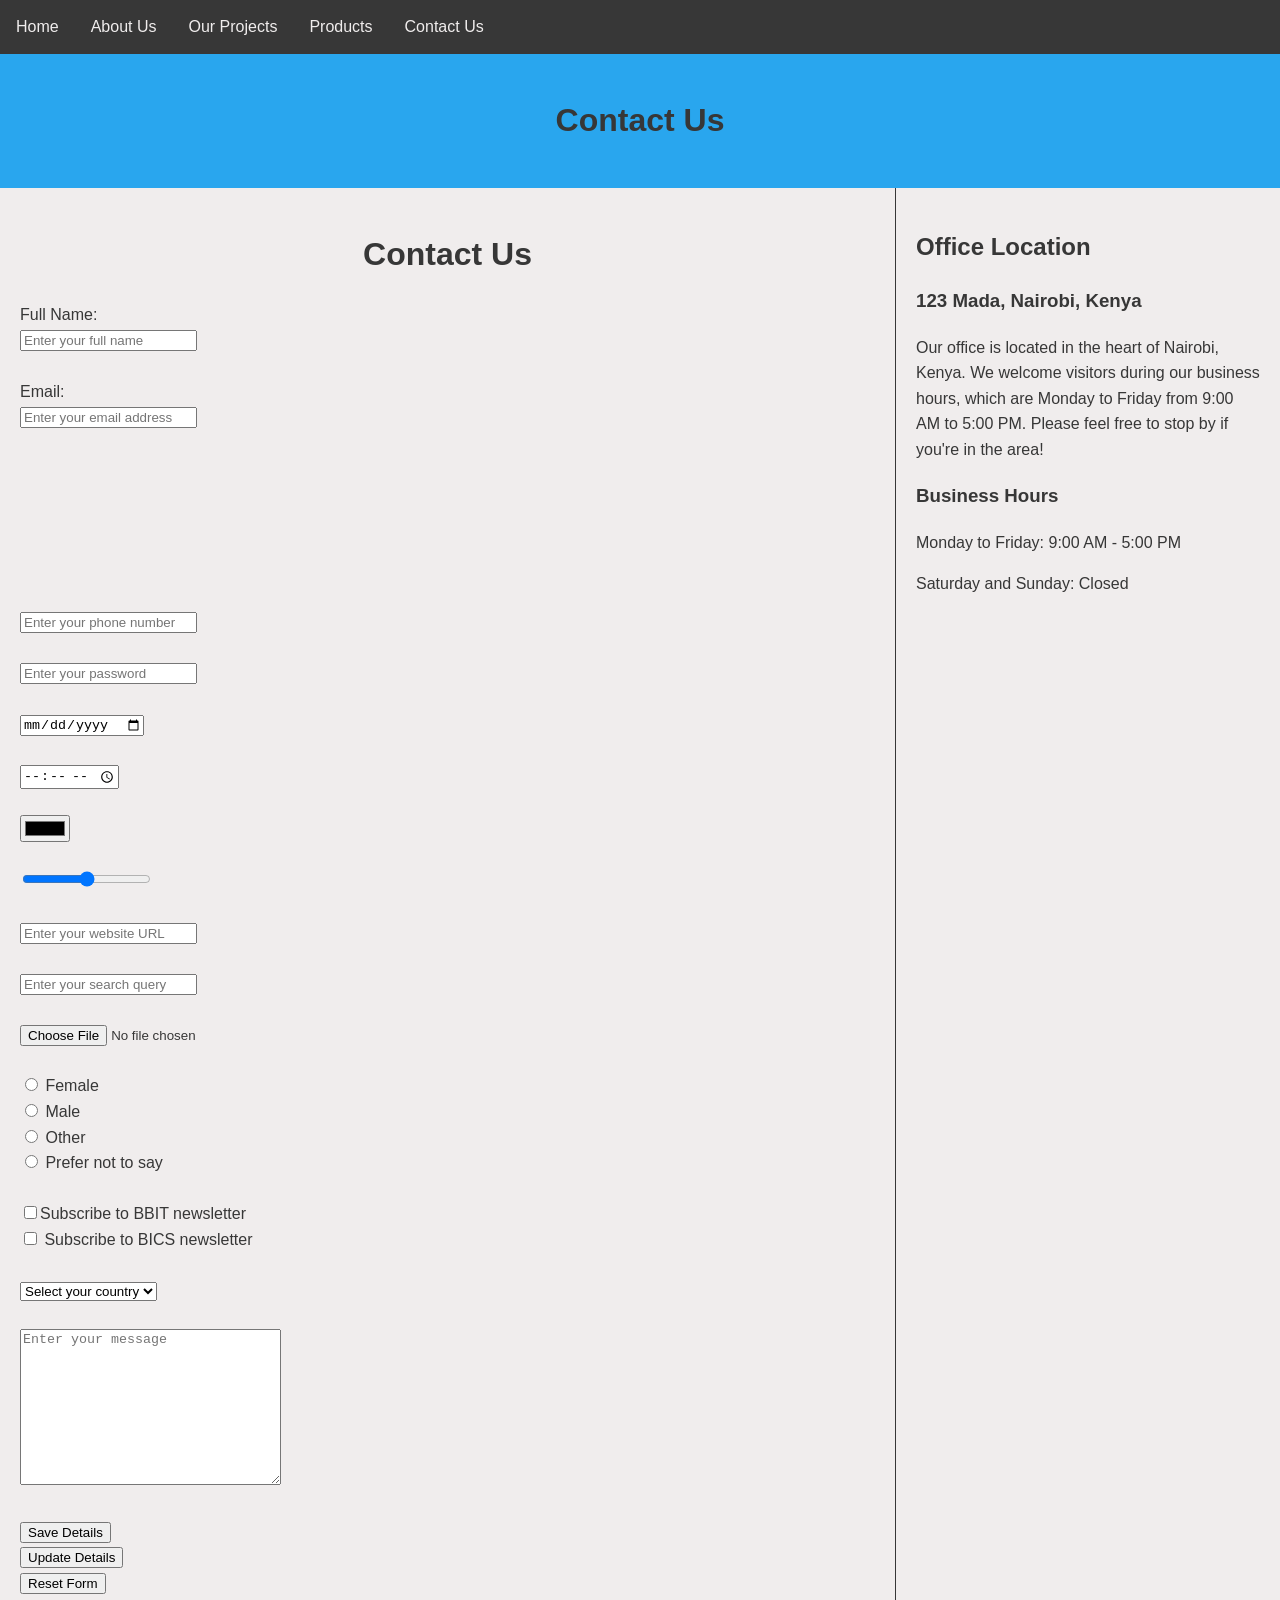
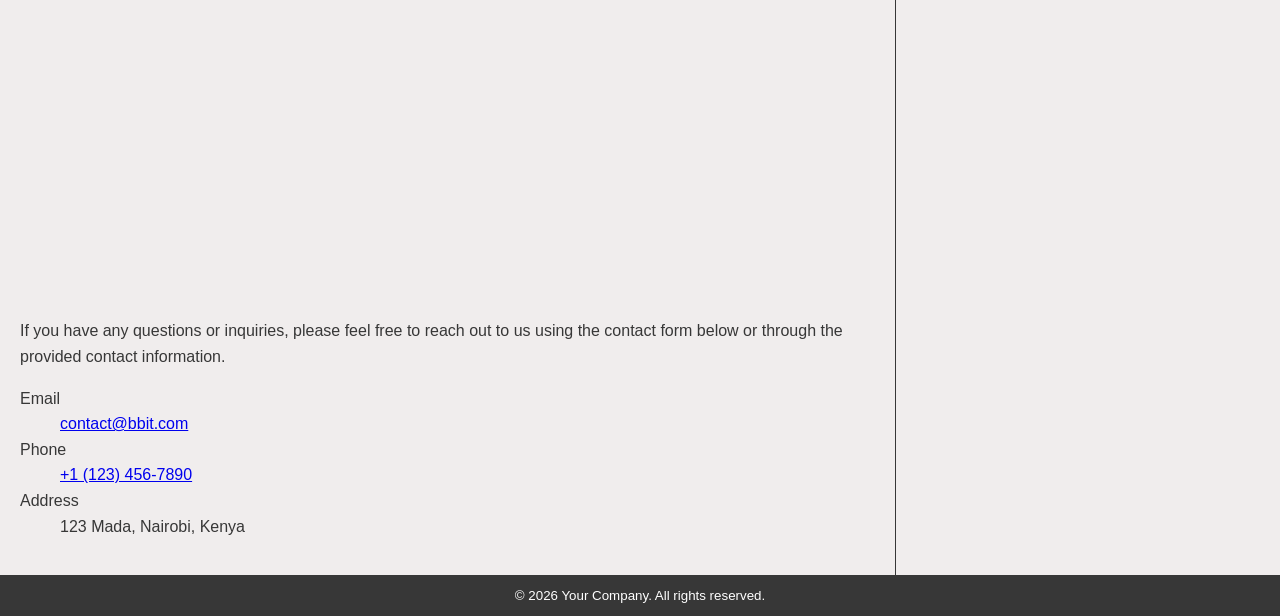
==== contact.html @ 44c8192b "introducing basic html form fields" ====
<!DOCTYPE html>
<html lang="en">
<head>
    <meta charset="UTF-8">
    <meta name="viewport" content="width=device-width, initial-scale=1.0">
    <title>Contact Us</title>
    <link rel="stylesheet" href="css/style.css">
</head>
<body>
    <div class="toplinks">
        <a href="./">Home</a>
        <a href="about.html">About Us</a>
        <a href="projects.html">Our Projects</a>
        <a href="products.html">Products</a>
        <a href="contact.html">Contact Us</a>
    </div>

    <div class="banner">
        <h1>Contact Us</h1>
    </div>

    <div class="row">
        <div class="content">
    <h1>Contact Us</h1>

    <form action="">
<label for="fullname">Full Name: </label><br>
<input type="text" id="fullname" placeholder="Enter your full name" required><br><br>

<label for="email">Email: </label><br>
<input type="email" id="email" placeholder="Enter your email address" required><br><br>


<br>
<br>
<br>
<br>
<br>
<br>


<input type="number" placeholder="Enter your phone number" required><br><br>
<input type="password" placeholder="Enter your password" required><br><br>
<input type="date" placeholder="Enter your date of birth" required><br><br>
<input type="time" placeholder="Enter your preferred contact time" required><br><br>
<input type="color" placeholder="Choose your favorite color" required><br><br>
<input type="range" placeholder="Choose your preferred range" required><br><br>
<input type="url" placeholder="Enter your website URL" required><br><br>
<input type="search" placeholder="Enter your search query" required><br><br>
<input type="file" placeholder="Choose a file to upload" required><br><br>

<input type="radio" name="gender" value="F" id="gender-f" required><label for="gender-f"> Female</label><br>
<input type="radio" name="gender" value="M" id="gender-m" required><label for="gender-m"> Male</label><br>
<input type="radio" name="gender" value="O" id="gender-o" required><label for="gender-o"> Other</label><br>
<input type="radio" name="gender" value="N" id="gender-n" required><label for="gender-n"> Prefer not to say</label><br><br>

<input type="checkbox" name="subscribe" value="bbit" id="subscribe-bbit"><label for="subscribe-bbit">Subscribe to BBIT newsletter</label><br>
<input type="checkbox" name="subscribe" value="bics" id="subscribe-bics"><label for="subscribe-bics"> Subscribe to BICS newsletter</label><br><br>

<select name="country" id="country" required>
    <option value="">Select your country</option>
    <option value="kenya">Kenya</option>
    <option value="uganda">Uganda</option>
    <option value="tanzania">Tanzania</option>
    <option value="rwanda">Rwanda</option>
    <option value="south-africa">South Africa</option>
    <option value="zimbabwe">Zimbabwe</option>
</select><br><br>

<textarea name="message" id="message" cols="30" rows="10" placeholder="Enter your message" required></textarea><br><br>

<input type="submit" value="Save Details"><br>
<button type="submit">Update Details</button><br>
<input type="reset" value="Reset Form"><br>
    
    </form>






<br>
<br>
<br>
<br>
<br>
<br>
<br>
<br>
<br>
<br>
<br>
<br>

    <p>If you have any questions or inquiries, please feel free to reach out to us using the contact form below or through the provided contact information.</p>

    <dl>
        <dt>Email</dt>
        <dd><a href="mailto:contact@bbit.com">contact@bbit.com</a></dd>
        <dt>Phone</dt>
        <dd><a href="tel:+11234567890">+1 (123) 456-7890</a></dd>
        <dt>Address</dt>
        <dd>123 Mada, Nairobi, Kenya</dd>

    </dl>
    
    </div>
    <div class="sidebar">
        <h2>Office Location</h2>
        <h3>123 Mada, Nairobi, Kenya</h3>
        <p>Our office is located in the heart of Nairobi, Kenya. We welcome visitors during our business hours, which are Monday to Friday from 9:00 AM to 5:00 PM. Please feel free to stop by if you're in the area!</p>

        <h3>Business Hours</h3>
        <p>Monday to Friday: 9:00 AM - 5:00 PM</p>
        <p>Saturday and Sunday: Closed</p>
    </div>
    </div>
    <div class="footer">
        &copy; 2026 Your Company. All rights reserved.

    </div>
    </body>
</html>
---- css/style.css ----
body {
    background-color: #f0eded;
    font-family: Arial, sans-serif;
    line-height: 1.6;
    margin: 0;
    color: #373737;
}
*{
    box-sizing: border-box;
}
h1 {
    text-align: center;
}
h2 {
    text-align: left;
}

.highlight {
    color: #ff5733;
    font-weight: bold;
    font-size: 24px;
}
.toplinks {
    background-color: #373737;
    overflow: hidden;
}
.toplinks a {
    float: left;
    color: #f0eded;
    text-align: center;
    padding: 14px 16px;
    text-decoration: none;
}
.toplinks a:hover {
    text-decoration: none;
    background-color: #f0eded;
    color: #373737;
}
.banner {
    background-color: #29a6ee;
    color: #373737;
    padding: 20px;
    text-align: center;
}
.row::after {
    content: "";
    clear: both;
    display: block;
}
.content {
    float: left;
    width: 70%;
    padding: 20px;
    border-right: 1px solid #373737;
}
.sidebar {
    float: left;
    width: 30%;
    padding: 20px;
    background-color: #f0eded;
}

.proj_img {
    width:40%; 
    height:auto; 
    float: left; 
    padding-right: 10px;
}

@media screen and (max-width: 900px) {
    .content, .sidebar, .proj_img {
        width: 100%;
        float: none;
        border-right: none;
    }
}

.footer {
    background-color: #373737;
    color: #ffffff;
    text-align: center;
    padding: 10px;
    font-size: smaller;
}

.team_img{
    overflow: hidden;
    text-align: center;
}

.team_img img{
    width: 200px;
    height: 280px;
    border-radius: 20%;
    padding: 10px;
    display: block;
}

.team_member {
    display: inline-block;
    text-align: center;
    font-size: small;
    text-transform: uppercase;
}

table {
    width: 100%;
    border-collapse: collapse;
    margin-top: 20px;
}
th, td {
    border: 1px solid #373737;
    padding: 8px;
    text-align: left;
}
th {
    background-color: #373737;
    color: #f0eded;
}
tr:nth-child(even) {
    background-color: #d6d6d6;
}
tr:hover {
    background-color: #edf1af;
}
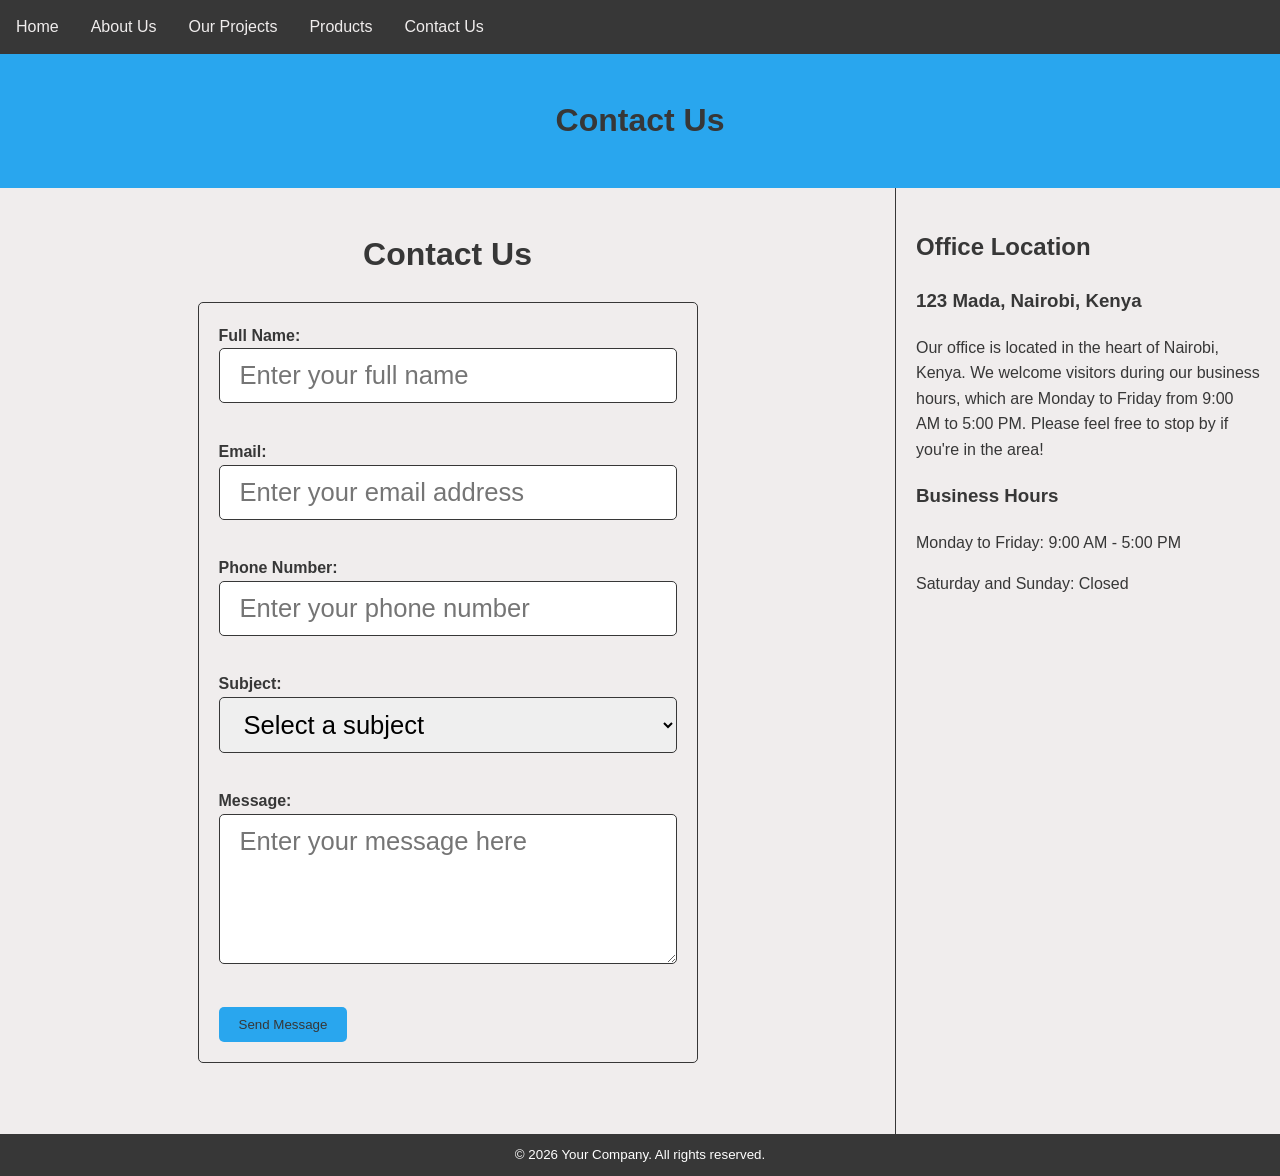
==== commit 0c5e7c75: "applied css to the contact form" ====
--- a/contact.html
+++ b/contact.html
@@ -23,56 +23,31 @@
         <div class="content">
     <h1>Contact Us</h1>
 
-    <form action="">
+    <form action="" method="post" id="contact-form" autocomplete="off" class="contact-form">
 <label for="fullname">Full Name: </label><br>
 <input type="text" id="fullname" placeholder="Enter your full name" required><br><br>
 
 <label for="email">Email: </label><br>
 <input type="email" id="email" placeholder="Enter your email address" required><br><br>
 
+<label for="phone">Phone Number:</label><br>
+<input type="tel" id="phone" placeholder="Enter your phone number" required><br><br>
 
-<br>
-<br>
-<br>
-<br>
-<br>
-<br>
-
-
-<input type="number" placeholder="Enter your phone number" required><br><br>
-<input type="password" placeholder="Enter your password" required><br><br>
-<input type="date" placeholder="Enter your date of birth" required><br><br>
-<input type="time" placeholder="Enter your preferred contact time" required><br><br>
-<input type="color" placeholder="Choose your favorite color" required><br><br>
-<input type="range" placeholder="Choose your preferred range" required><br><br>
-<input type="url" placeholder="Enter your website URL" required><br><br>
-<input type="search" placeholder="Enter your search query" required><br><br>
-<input type="file" placeholder="Choose a file to upload" required><br><br>
-
-<input type="radio" name="gender" value="F" id="gender-f" required><label for="gender-f"> Female</label><br>
-<input type="radio" name="gender" value="M" id="gender-m" required><label for="gender-m"> Male</label><br>
-<input type="radio" name="gender" value="O" id="gender-o" required><label for="gender-o"> Other</label><br>
-<input type="radio" name="gender" value="N" id="gender-n" required><label for="gender-n"> Prefer not to say</label><br><br>
-
-<input type="checkbox" name="subscribe" value="bbit" id="subscribe-bbit"><label for="subscribe-bbit">Subscribe to BBIT newsletter</label><br>
-<input type="checkbox" name="subscribe" value="bics" id="subscribe-bics"><label for="subscribe-bics"> Subscribe to BICS newsletter</label><br><br>
-
-<select name="country" id="country" required>
-    <option value="">Select your country</option>
-    <option value="kenya">Kenya</option>
-    <option value="uganda">Uganda</option>
-    <option value="tanzania">Tanzania</option>
-    <option value="rwanda">Rwanda</option>
-    <option value="south-africa">South Africa</option>
-    <option value="zimbabwe">Zimbabwe</option>
+<label for="subject">Subject:</label><br>
+<select id="subject" required>
+    <option value="">Select a subject</option>
+    <option value="general">General Inquiry</option>
+    <option value="eLearning Support">eLearning Support</option>
+    <option value="AMS Support">AMS Support</option>
+    <option value="Hardware Support">Hardware Support</option>
+    <option value="feedback">Feedback</option>
 </select><br><br>
 
-<textarea name="message" id="message" cols="30" rows="10" placeholder="Enter your message" required></textarea><br><br>
+<label for="message">Message:</label><br>
+<textarea id="message" placeholder="Enter your message here" required></textarea><br><br>
 
-<input type="submit" value="Save Details"><br>
-<button type="submit">Update Details</button><br>
-<input type="reset" value="Reset Form"><br>
-    
+<button type="submit">Send Message</button>
+
     </form>
 
 
@@ -82,28 +57,6 @@
 
 <br>
 <br>
-<br>
-<br>
-<br>
-<br>
-<br>
-<br>
-<br>
-<br>
-<br>
-<br>
-
-    <p>If you have any questions or inquiries, please feel free to reach out to us using the contact form below or through the provided contact information.</p>
-
-    <dl>
-        <dt>Email</dt>
-        <dd><a href="mailto:contact@bbit.com">contact@bbit.com</a></dd>
-        <dt>Phone</dt>
-        <dd><a href="tel:+11234567890">+1 (123) 456-7890</a></dd>
-        <dt>Address</dt>
-        <dd>123 Mada, Nairobi, Kenya</dd>
-
-    </dl>
     
     </div>
     <div class="sidebar">
--- a/css/style.css
+++ b/css/style.css
@@ -122,4 +122,55 @@
 }
 tr:hover {
     background-color: #edf1af;
+}
+
+.contact-form {
+    max-width: 500px;
+    margin: 0 auto;
+    padding: 20px;
+    background-color: #f0eded;
+    border: 1px solid #373737;
+    border-radius: 5px;
+}
+
+.contact-form label {
+    /* display: block; */
+    font-weight: bold;
+}
+
+.contact-form input,
+.contact-form select {
+    width: 100%;
+    padding: 12px 20px;
+    margin-bottom: 10px;
+    border: 1px solid #373737;
+    border-radius: 5px;
+    font-size: 1.6em;
+    font-family: Arial, sans-serif;
+}
+
+.contact-form textarea {
+    width: 100%;
+    height: 150px;
+    padding: 12px 20px;
+    margin-bottom: 10px;
+    border: 1px solid #373737;
+    border-radius: 5px;
+    resize: vertical;
+    font-size: 1.6em;
+    font-family: Arial, sans-serif;
+}
+
+.contact-form button {
+    background-color: #29a6ee;
+    color: #373737;
+    padding: 10px 20px;
+    border: none;
+    border-radius: 5px;
+    cursor: pointer;
+}
+
+.contact-form button:hover {
+    background-color: #373737;
+    color: #f0eded;
 }
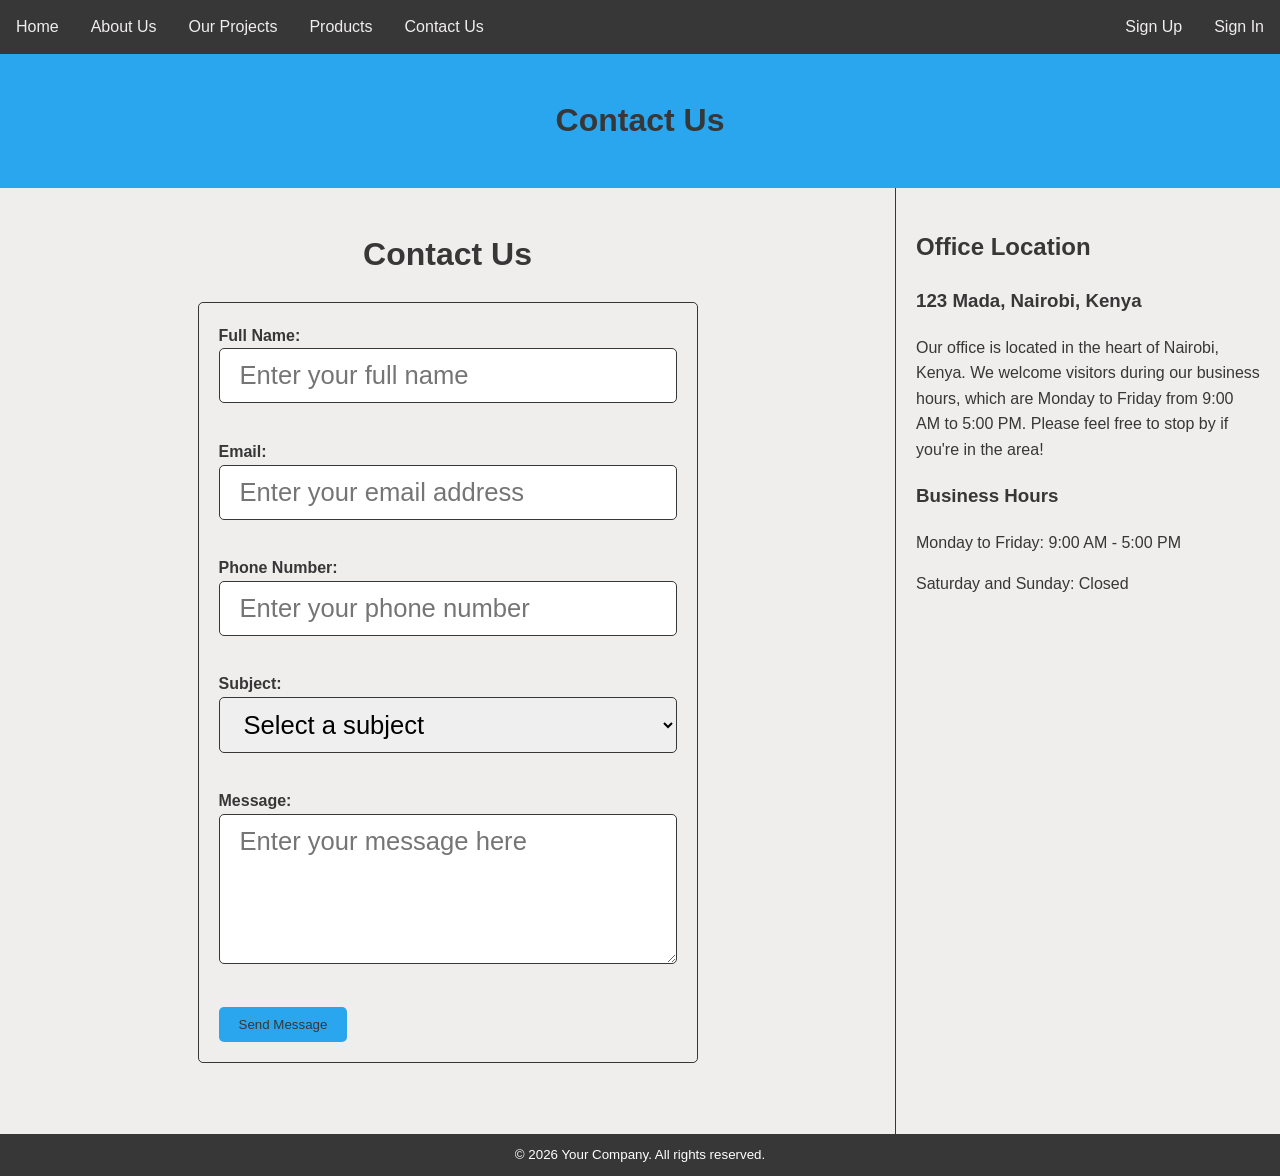
==== commit c6eff9d7: "created links float to the right" ====
--- a/contact.html
+++ b/contact.html
@@ -13,6 +13,10 @@
         <a href="projects.html">Our Projects</a>
         <a href="products.html">Products</a>
         <a href="contact.html">Contact Us</a>
+        <div class="toplinks-right">
+            <a href="signup.html">Sign Up</a>
+            <a href="signin.html">Sign In</a>
+        </div>
     </div>
 
     <div class="banner">
--- a/css/style.css
+++ b/css/style.css
@@ -35,6 +35,9 @@
     text-decoration: none;
     background-color: #f0eded;
     color: #373737;
+}
+.toplinks-right {
+    float: right;
 }
 .banner {
     background-color: #29a6ee;
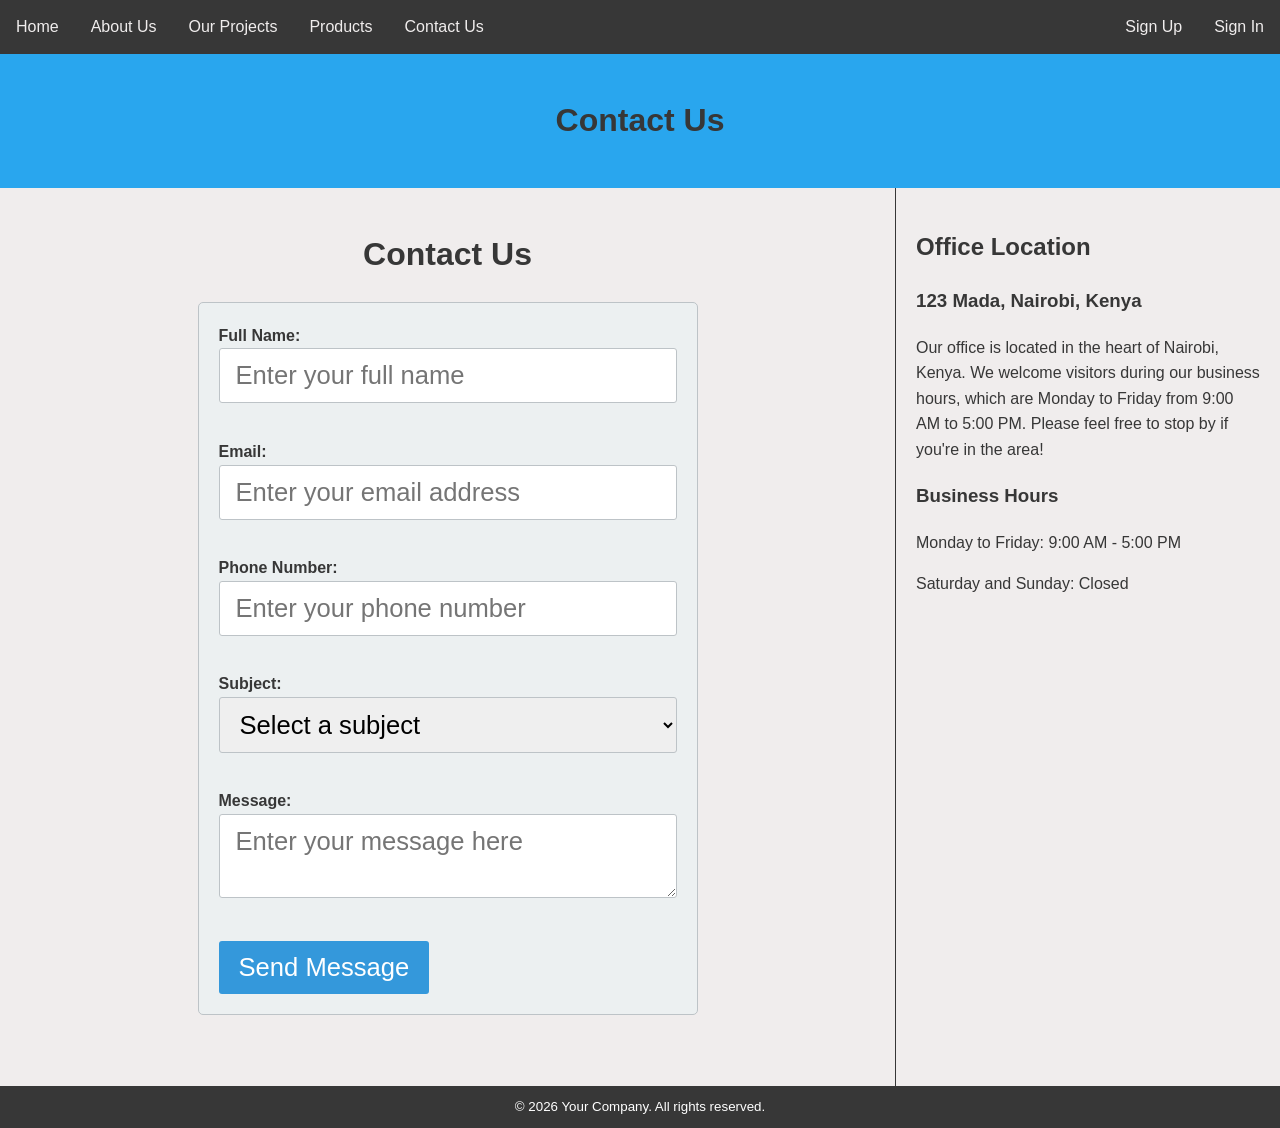
==== commit 8aad4357: "update form css" ====
--- a/contact.html
+++ b/contact.html
@@ -27,7 +27,7 @@
         <div class="content">
     <h1>Contact Us</h1>
 
-    <form action="" method="post" id="contact-form" autocomplete="off" class="contact-form">
+    <form action="" method="post" id="contactForm" autocomplete="off" class="contactForm">
 <label for="fullname">Full Name: </label><br>
 <input type="text" id="fullname" placeholder="Enter your full name" required><br><br>
 
--- a/css/style.css
+++ b/css/style.css
@@ -127,53 +127,43 @@
     background-color: #edf1af;
 }
 
-.contact-form {
+
+.contactForm {
     max-width: 500px;
     margin: 0 auto;
     padding: 20px;
-    background-color: #f0eded;
-    border: 1px solid #373737;
+    background-color: #ecf0f1;
     border-radius: 5px;
+    border: 1px solid #bdc3c7;
 }
 
-.contact-form label {
-    /* display: block; */
+.contactForm label {
+    margin-bottom: 1px;
     font-weight: bold;
 }
 
-.contact-form input,
-.contact-form select {
+.contactForm input,
+.contactForm select,
+.contactForm textarea {
     width: 100%;
-    padding: 12px 20px;
+    padding: 12px 16px;
     margin-bottom: 10px;
-    border: 1px solid #373737;
-    border-radius: 5px;
+    border: 1px solid #bdc3c7;
+    border-radius: 3px;
     font-size: 1.6em;
-    font-family: Arial, sans-serif;
+    font-family: Arial, Helvetica, sans-serif;
 }
 
-.contact-form textarea {
-    width: 100%;
-    height: 150px;
+.contactForm button {
+    background-color: #3498db;
+    color: white;
     padding: 12px 20px;
-    margin-bottom: 10px;
-    border: 1px solid #373737;
-    border-radius: 5px;
-    resize: vertical;
+    border: none;
+    border-radius: 3px;
+    cursor: pointer;
     font-size: 1.6em;
-    font-family: Arial, sans-serif;
 }
 
-.contact-form button {
-    background-color: #29a6ee;
-    color: #373737;
-    padding: 10px 20px;
-    border: none;
-    border-radius: 5px;
-    cursor: pointer;
-}
-
-.contact-form button:hover {
-    background-color: #373737;
-    color: #f0eded;
+.contactForm button:hover {
+    background-color: #2980b9;
 }
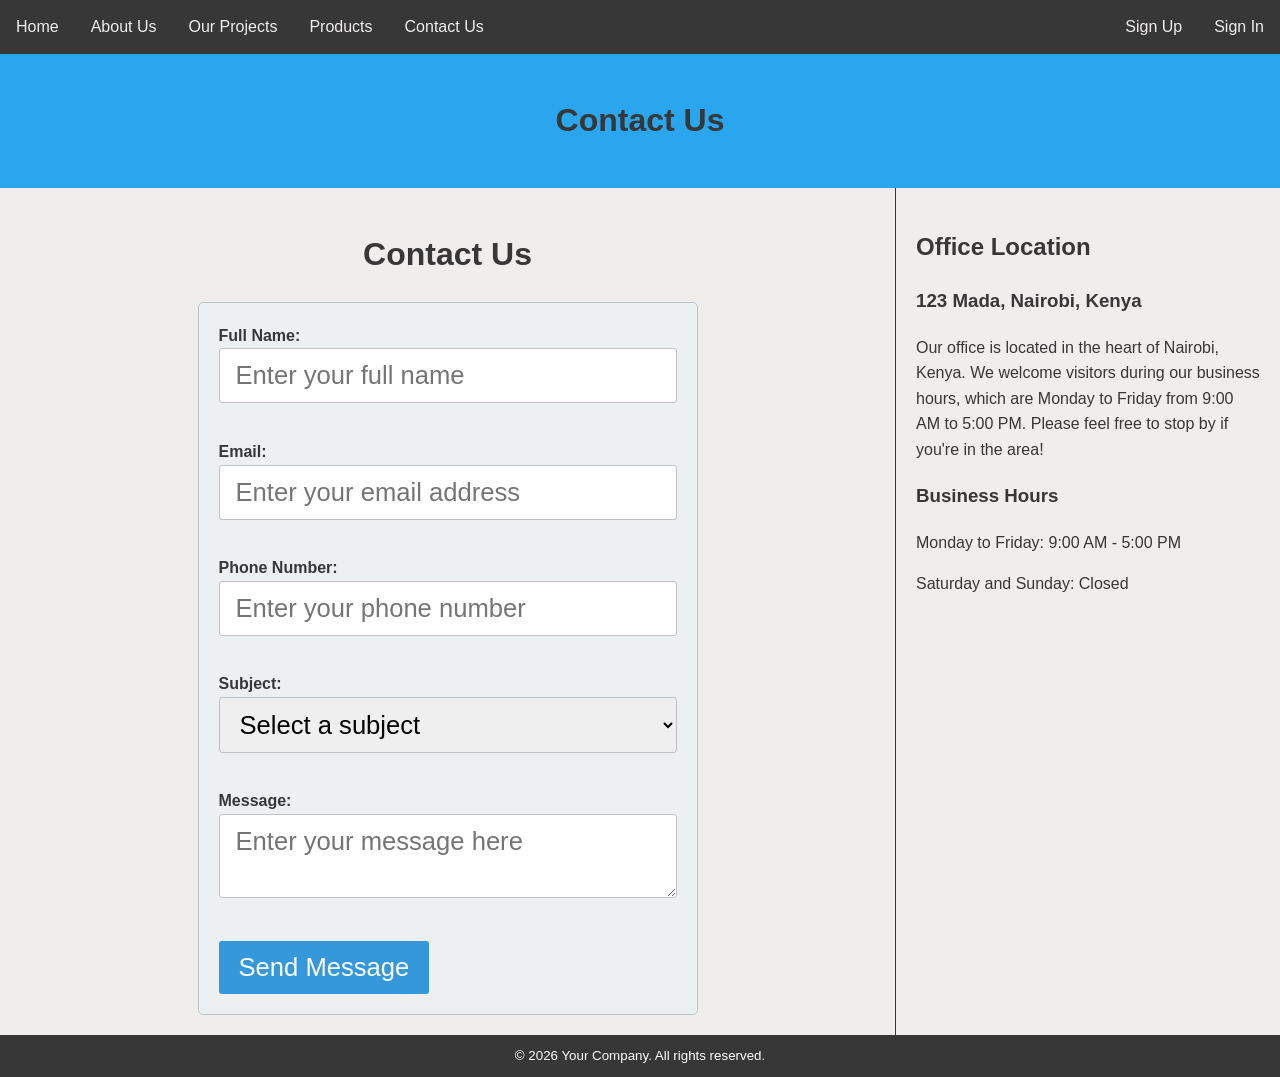
==== commit 14aa7db1: "update form css v2" ====
--- a/contact.html
+++ b/contact.html
@@ -53,15 +53,7 @@
 <button type="submit">Send Message</button>
 
     </form>
-
-
-
-
-
-
-<br>
-<br>
-    
+   
     </div>
     <div class="sidebar">
         <h2>Office Location</h2>
